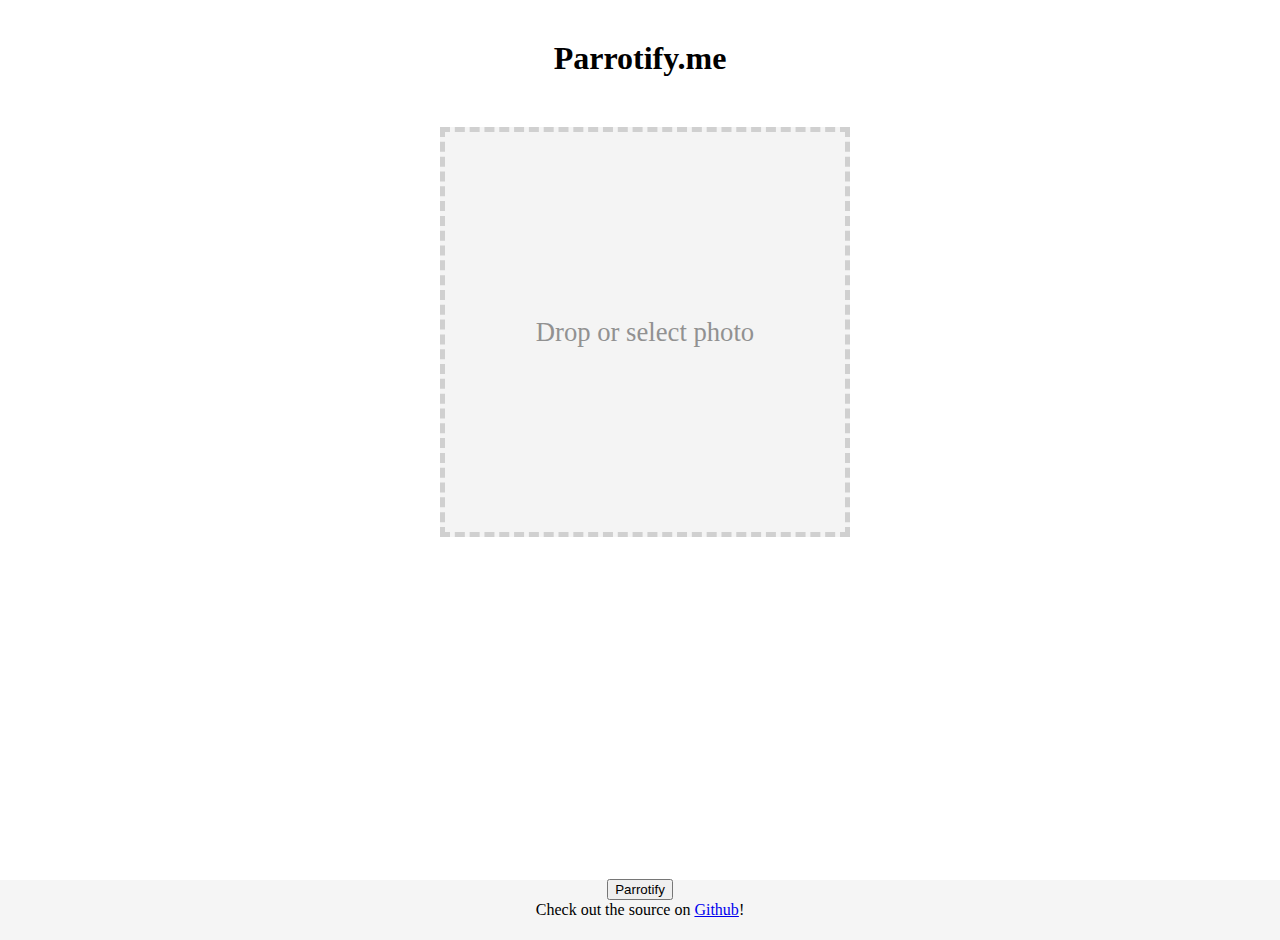
==== index.html @ acb63a25 "linting" ====
<!DOCTYPE html>
<html lang="en">
  <head>
    <title>Parrotify</title>
    <!-- For mobile friendliness -->
    <meta name="viewport" content="width=device-width, initial-scale=1.0" />
    <!-- Bootstrap CSS -->
    <link
      rel="stylesheet"
      href="https://stackpath.bootstrapcdn.com/bootstrap/4.5.0/css/bootstrap.min.css"
      integrity="sha384-9aIt2nRpC12Uk9gS9baDl411NQApFmC26EwAOH8WgZl5MYYxFfc+NcPb1dKGj7Sk"
      crossorigin="anonymous"
    />
    <!-- Custom site CSS -->
    <link rel="stylesheet" href="src/styles.css" />

    <link
      rel="icon"
      type="image/png"
      href="src/static/parrot16.png"
      sizes="16x16"
    />
    <link
      rel="icon"
      type="image/png"
      href="src/static/parrot32.png"
      sizes="32x32"
    />
    <link
      rel="icon"
      type="image/png"
      href="src/static/parrot96.png"
      sizes="96x96"
    />

    <!-- Mostly to trick jekyll into keeping it. Not sure if i need it tho, probably not... -->
    <link rel="prefetch" href="src/libs/models/ssd_mobilenetv1_model-shard1" />
    <link rel="prefetch" href="src/libs/models/ssd_mobilenetv1_model-shard2" />
    <link
      rel="prefetch"
      href="src/libs/models/ssd_mobilenetv1_model-weights_manifest.json"
    />

    <!-- Adobe Fonts -->
    <link rel="stylesheet" href="https://use.typekit.net/lfe1hdl.css" />
  </head>

  <body style="height: 100%">
    <div class="page-wrap">
      <div id="left-dec" class="dec"></div>
      <div id="right-dec" class="dec"></div>
      <div class="container">
        <div class="row">
          <div class="col">
            <div style="text-align: center; margin-top: 40px">
              <h1>Parrotify.me</h1>
            </div>
            <div id="content-holder">
              <form id="image-form" style="height: 100%">
                <div class="form-group">
                  <div class="custom-file">
                    <div id="dropzone">
                      <button
                        id="close-image-btn"
                        type="button"
                        class="close hidden"
                        aria-label="Close"
                        onclick="reset_click()"
                      >
                        <span aria-hidden="true">&times;&nbsp;</span>
                      </button>

                      <div id="dropmask" class="hidden"></div>
                      <div id="dropcontent">
                        <input
                          type="file"
                          name="image"
                          id="file-input"
                          accept="image/*"
                          style="z-index: 100"
                        />
                        <span id="browse-label" style="color: #919191"
                          >Drop or select photo</span
                        >
                        <img src="#" id="preview-image" alt="" />
                      </div>
                    </div>
                  </div>
                </div>
                <div class="button-holder">
                  <button
                    id="submit-button"
                    type="submit"
                    class="btn btn-primary"
                  >
                    Parrotify
                  </button>
                </div>
              </form>
              <div id="gif-holder">
                <img
                  src="#"
                  id="finished-gif"
                  alt="oh oh something aint right"
                  style="border: 1px solid grey"
                />
                <div class="button-holder">
                  <a
                    id="finished-gif-link"
                    class="btn btn-primary"
                    href="#"
                    download="parrot_face.gif"
                    >Download
                  </a>
                </div>
                <div class="button-holder" style="bottom: -50px">
                  <button class="btn btn-secondary" onclick="reset_click()">
                    Parrotify another face!
                  </button>
                </div>
              </div>
            </div>
          </div>
        </div>
      </div>
    </div>

    <footer class="site-footer">
      <div>
        <span class="text-muted">
          Check out the source on
          <a href="https://github.com/merny93/parrot">Github</a>!
        </span>
      </div>
    </footer>

    <!-- Site js functionality -->
    <script src="src/code.js"></script>
    <!-- Gif library -->
    <script src="src/libs/gif.js"></script>
    <!-- <script src="src/libs/gif.worker.js"></script> -->
    <!-- face-api library -->
    <script src="src/libs/face-api.js"></script>
    <!-- Parrotify backend -->
    <script src="src/parrotify.js"></script>
  </body>
</html>
---- src/styles.css ----
html {
  position: relative;
  min-height: 100%;
}

* {
  margin: 0;
}

body,
html {
  height: 100%;
}

.page-wrap {
  min-height: 100%;
  margin-bottom: -60px;
}

.page-wrap:after {
  content: "";
  display: block;
}

.site-footer,
.page-wrap:after {
  height: 60px;
}

.site-footer {
  background-color: #f5f5f5;
  text-align: center;
  line-height: 60px;
}

#preview-image {
  max-width: 95%;
  max-height: 95%;
  overflow: auto;
  margin: auto;
  position: absolute;
  top: 0;
  left: 0;
  bottom: 0;
  right: 0;
  object-fit: contain;
}

.container {
  margin-bottom: 20px;
}
#dropzone {
  /* box-sizing: border-box; */

  background-color: #f4f4f4;
  height: 400px;
  width: 400px;

  border-style: dashed;
  border-width: 5px;
  border-color: #d0d0d0;

  left: 50%;
  margin-left: -200px;
  position: absolute;

  display: flex;
  justify-content: center;
  align-items: center;
}

#dropzone.hover {
  background-color: lightgray;
}

/* The outer dropzone including shape */
#dropmask {
  height: 100%;
  width: 100%;
  display: block;
  z-index: 50;
  position: absolute;
  cursor: pointer;
  /* background-color: rgba(200,22,0, 0.2); */
}

#dropmask.hidden {
  display: none;
}

#dropcontent {
  height: 100%;
  width: 100%;
  position: relative;
  display: flex;
  justify-content: center;
  align-items: center;
}

#dropcontent:hover {
  cursor: pointer;
}

.hidden {
  visibility: hidden;
}

label {
  cursor: pointer;
  z-index: 10;
  /* Style as you please, it will become the visible UI component. */
}

#file-input {
  opacity: 0;
  position: absolute;
  /* border: 1px solid blue; */
  cursor: pointer;
  height: 100%;
  width: 100%;
}

.form-group {
  position: relative;
  padding-bottom: 150px;
  margin: auto;
}

#browse-label {
  font-size: 20pt;
}

#finished-gif {
  height: 400px;
  width: 400px;
  position: absolute;
  left: 50%;
  margin-left: -200px;
}

#gif-holder {
  display: none;
  text-align: center;
  height: 100%;
}

.response-btn {
  margin-top: 425px;
  margin-left: 6px;
  margin-right: 6px;
}

#close-image-btn {
  position: absolute;
  top: 2px;
  right: 2px;
  z-index: 99;
  font-size: 2em;
}

:focus {
  outline: none;
}

::-moz-focus-inner {
  border: 0;
}

#content-holder {
  height: 475px;
  margin-top: 50px;
}

.button-holder {
  text-align: center;
  position: absolute;
  bottom: 0;
  margin: 0 auto;
  width: 100%;
  left: 0;
}

#left-dec {
  float: left;
}

#right-dec {
  float: right;
}

.dec {
  height: 100%;
  width: 20%;
}

@media screen and (max-width: 800px) {
  .dec {
    display: none;
  }
}
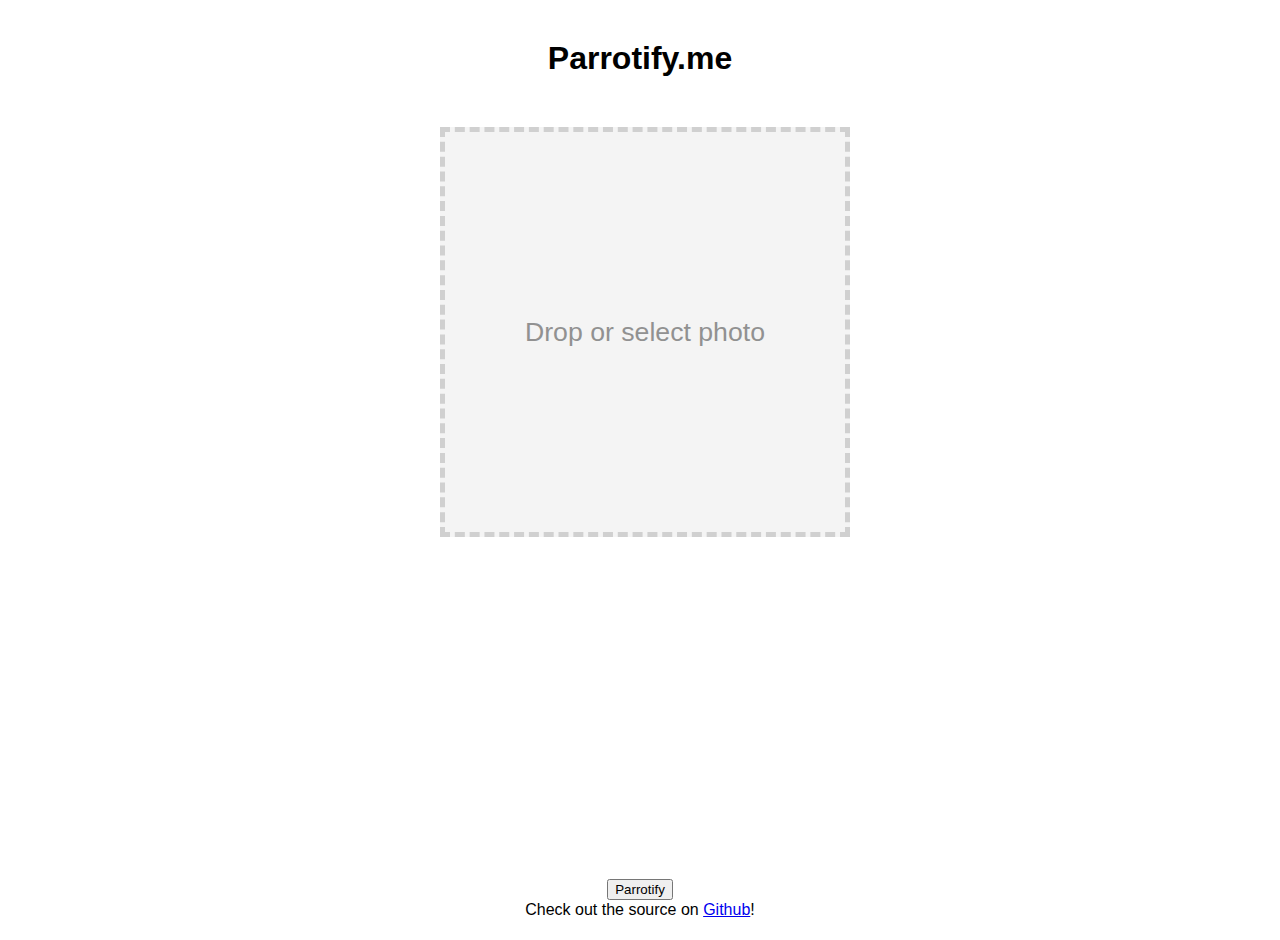
==== commit 5809fb94: "change font" ====
--- a/index.html
+++ b/index.html
@@ -40,9 +40,6 @@
       rel="prefetch"
       href="src/libs/models/ssd_mobilenetv1_model-weights_manifest.json"
     />
-
-    <!-- Adobe Fonts -->
-    <link rel="stylesheet" href="https://use.typekit.net/lfe1hdl.css" />
   </head>
 
   <body style="height: 100%">
--- a/src/styles.css
+++ b/src/styles.css
@@ -1,3 +1,11 @@
+@import url("https://rsms.me/inter/inter.css");
+
+@supports (font-variation-settings: normal) {
+  html {
+    font-family: "Inter var", sans-serif;
+  }
+}
+
 html {
   position: relative;
   min-height: 100%;
@@ -7,6 +15,10 @@
   margin: 0;
 }
 
+body {
+  font-family: "Inter", sans-serif;
+}
+
 body,
 html {
   height: 100%;
@@ -28,7 +40,7 @@
 }
 
 .site-footer {
-  background-color: #f5f5f5;
+  /* background-color: #f5f5f5; */
   text-align: center;
   line-height: 60px;
 }
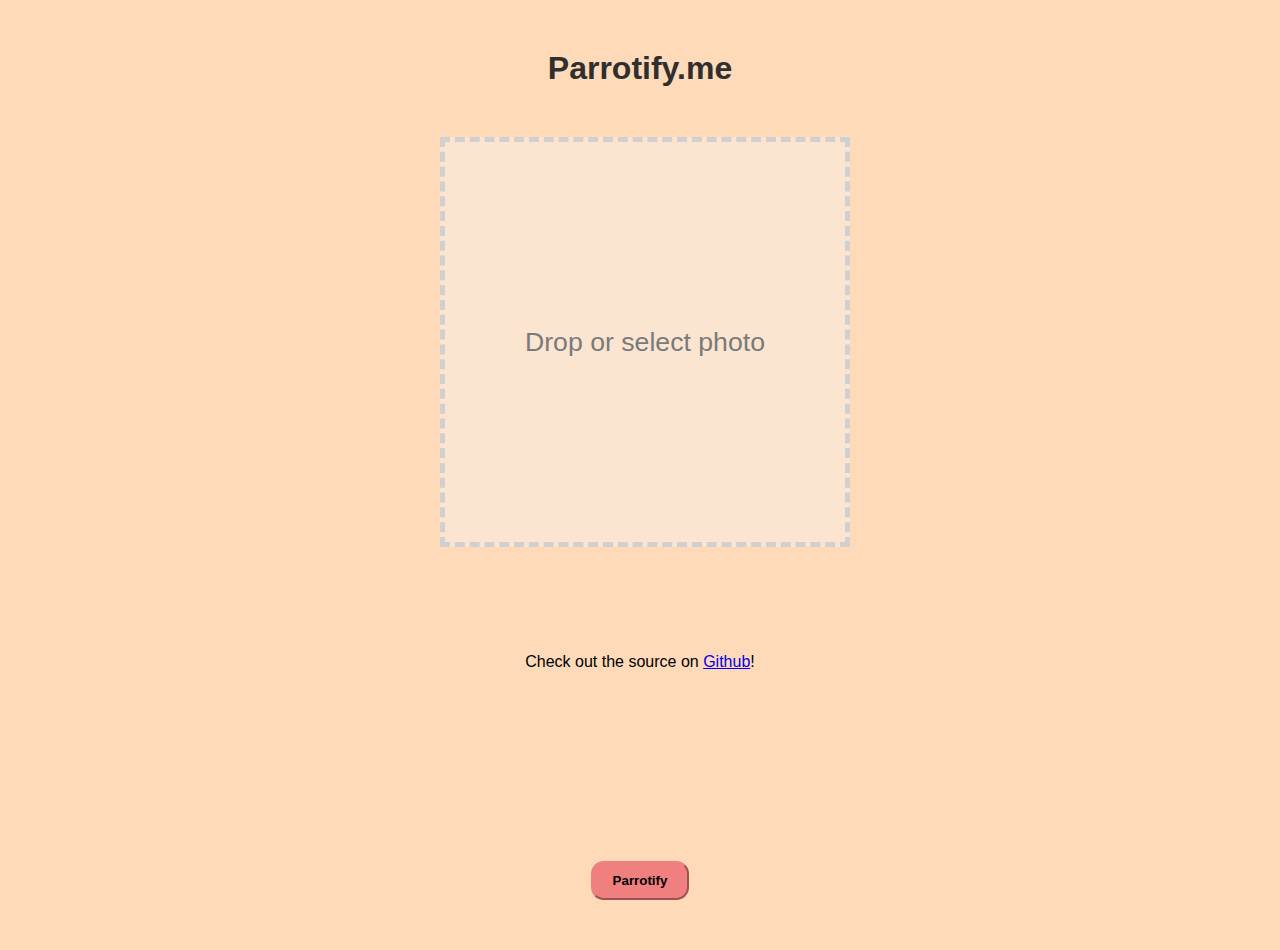
==== commit ab04f705: "new styling" ====
--- a/index.html
+++ b/index.html
@@ -49,7 +49,7 @@
       <div class="container">
         <div class="row">
           <div class="col">
-            <div style="text-align: center; margin-top: 40px">
+            <div style="text-align: center; margin-top: 50px">
               <h1>Parrotify.me</h1>
             </div>
             <div id="content-holder">
@@ -76,7 +76,7 @@
                           accept="image/*"
                           style="z-index: 100"
                         />
-                        <span id="browse-label" style="color: #919191"
+                        <span id="browse-label" style="color: #7a7a7a"
                           >Drop or select photo</span
                         >
                         <img src="#" id="preview-image" alt="" />
@@ -84,7 +84,7 @@
                     </div>
                   </div>
                 </div>
-                <div class="button-holder">
+                <div class="button-holder" style="margin-top: 20px">
                   <button
                     id="submit-button"
                     type="submit"
@@ -99,7 +99,6 @@
                   src="#"
                   id="finished-gif"
                   alt="oh oh something aint right"
-                  style="border: 1px solid grey"
                 />
                 <div class="button-holder">
                   <a
@@ -113,8 +112,7 @@
                 <div class="button-holder" style="bottom: -50px">
                   <button class="btn btn-secondary" onclick="reset_click()">
                     Parrotify another face!
-                  </button>
-                </div>
+                </a>
               </div>
             </div>
           </div>
--- a/src/styles.css
+++ b/src/styles.css
@@ -1,3 +1,5 @@
+/* https://coolors.co/palette/f08080-f4978e-f8ad9d-fbc4ab-ffdab9 */
+
 @import url("https://rsms.me/inter/inter.css");
 
 @supports (font-variation-settings: normal) {
@@ -15,8 +17,26 @@
   margin: 0;
 }
 
+h1 {
+  color: #2f2f2f;
+}
+
 body {
   font-family: "Inter", sans-serif;
+  background-color: #ffdab9;
+}
+
+.btn-primary {
+  background-color: #f08080;
+  border-color: #f08080;
+  padding: 10px 20px;
+  font-weight: 600;
+  border-radius: 0.8rem;
+}
+
+.btn-primary:hover {
+  background-color: hsl(0, 58%, 59%);
+  border-color: hsl(0, 58%, 59%);
 }
 
 body,
@@ -64,7 +84,7 @@
 #dropzone {
   /* box-sizing: border-box; */
 
-  background-color: #f4f4f4;
+  background-color: rgb(244, 244, 244, 0.4);
   height: 400px;
   width: 400px;
 
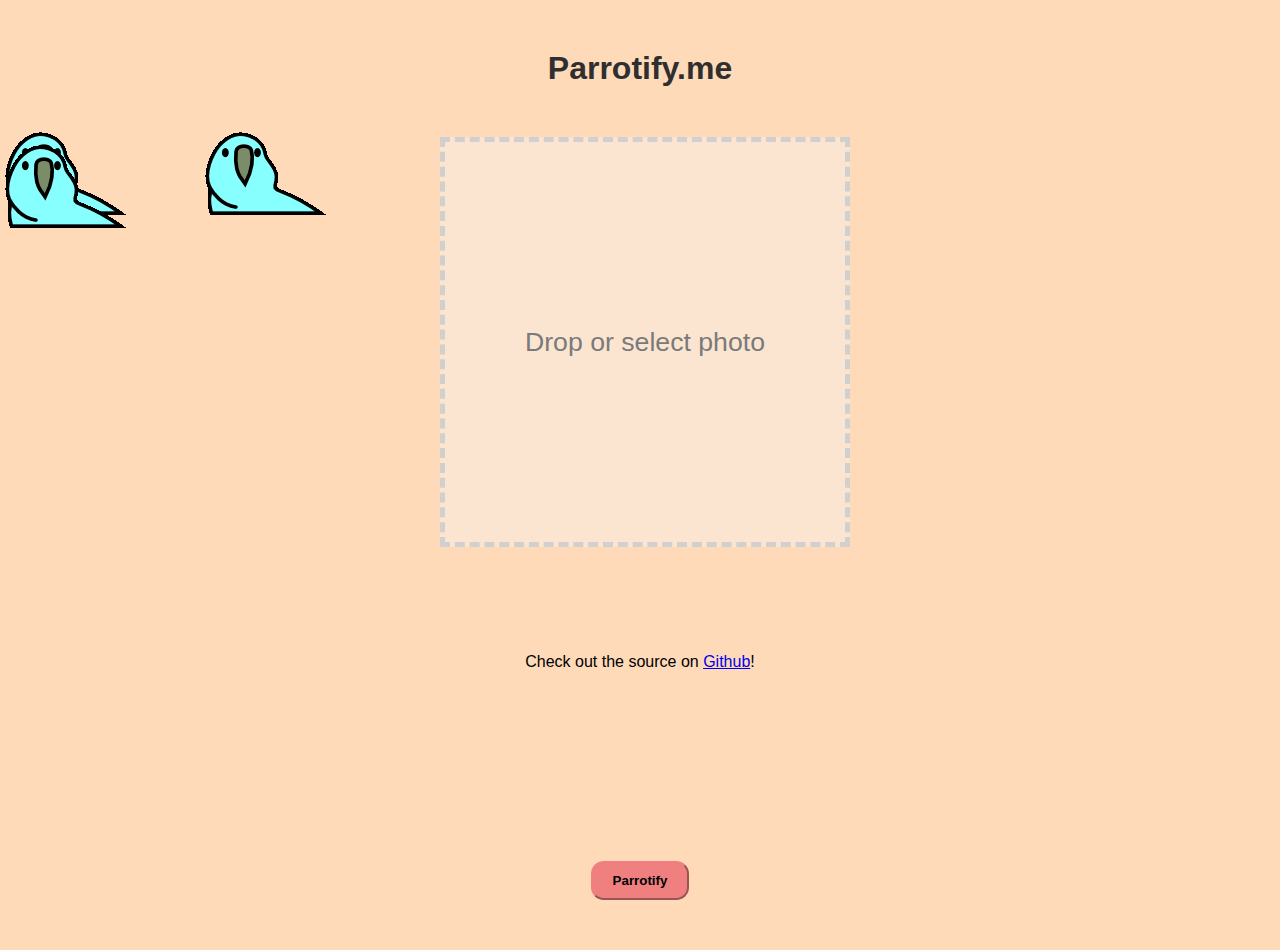
==== commit 7903c79a: "moving parrots in background" ====
--- a/index.html
+++ b/index.html
@@ -52,6 +52,17 @@
             <div style="text-align: center; margin-top: 50px">
               <h1>Parrotify.me</h1>
             </div>
+            <div class="movingParrots">
+              <div class="parrotDiv">
+                <img src="parrots/parrot/parrot.gif" class="parrot">
+              </div>
+              <div class="parrotDiv">
+                <img src="parrots/parrot/parrot.gif" class="parrot" style="top: 100px">
+              </div>
+              <div class="parrotDiv">
+                <img src="parrots/parrot/parrot.gif" class="parrot" style="left:200px">
+              </div>
+           </div>
             <div id="content-holder">
               <form id="image-form" style="height: 100%">
                 <div class="form-group">
--- a/src/styles.css
+++ b/src/styles.css
@@ -230,3 +230,22 @@
     display: none;
   }
 }
+
+.parrot {
+  position: absolute;
+  z-index: -50;
+}
+
+.parrotDiv {
+  animation: right-scrolling 5s linear infinite;
+}
+
+@keyframes right-scrolling {
+  from {
+    transform: translateX(-50%);
+  }
+
+  to {
+    transform: translateX(110%);
+  }
+}
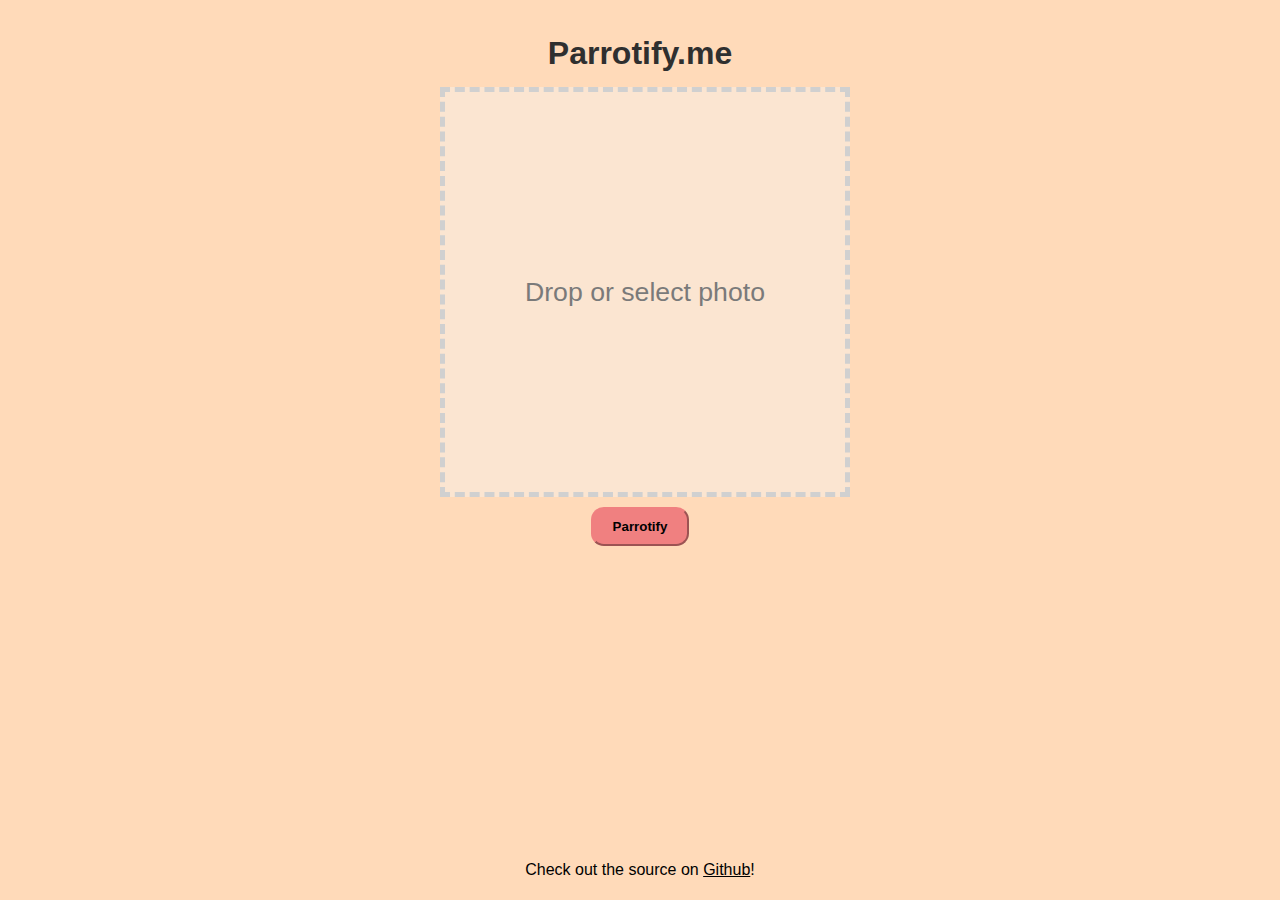
==== commit 4dd6d248: "fixed some styling problems" ====
--- a/index.html
+++ b/index.html
@@ -4,13 +4,6 @@
     <title>Parrotify</title>
     <!-- For mobile friendliness -->
     <meta name="viewport" content="width=device-width, initial-scale=1.0" />
-    <!-- Bootstrap CSS -->
-    <link
-      rel="stylesheet"
-      href="https://stackpath.bootstrapcdn.com/bootstrap/4.5.0/css/bootstrap.min.css"
-      integrity="sha384-9aIt2nRpC12Uk9gS9baDl411NQApFmC26EwAOH8WgZl5MYYxFfc+NcPb1dKGj7Sk"
-      crossorigin="anonymous"
-    />
     <!-- Custom site CSS -->
     <link rel="stylesheet" href="src/styles.css" />
 
@@ -47,12 +40,10 @@
       <div id="left-dec" class="dec"></div>
       <div id="right-dec" class="dec"></div>
       <div class="container">
-        <div class="row">
-          <div class="col">
-            <div style="text-align: center; margin-top: 50px">
+            <div style="text-align: center;">
               <h1>Parrotify.me</h1>
             </div>
-            <div class="movingParrots">
+            <!-- <div class="movingParrots">
               <div class="parrotDiv">
                 <img src="parrots/parrot/parrot.gif" class="parrot">
               </div>
@@ -62,16 +53,15 @@
               <div class="parrotDiv">
                 <img src="parrots/parrot/parrot.gif" class="parrot" style="left:200px">
               </div>
-           </div>
+           </div> -->
             <div id="content-holder">
               <form id="image-form" style="height: 100%">
                 <div class="form-group">
-                  <div class="custom-file">
                     <div id="dropzone">
                       <button
                         id="close-image-btn"
                         type="button"
-                        class="close hidden"
+                        class="hidden"
                         aria-label="Close"
                         onclick="reset_click()"
                       >
@@ -93,9 +83,8 @@
                         <img src="#" id="preview-image" alt="" />
                       </div>
                     </div>
-                  </div>
                 </div>
-                <div class="button-holder" style="margin-top: 20px">
+                <div class="button-holder">
                   <button
                     id="submit-button"
                     type="submit"
@@ -111,7 +100,7 @@
                   id="finished-gif"
                   alt="oh oh something aint right"
                 />
-                <div class="button-holder">
+                <div class="btn button-holder">
                   <a
                     id="finished-gif-link"
                     class="btn btn-primary"
@@ -120,14 +109,12 @@
                     >Download
                   </a>
                 </div>
-                <div class="button-holder" style="bottom: -50px">
+                <div class="button-holder">
                   <button class="btn btn-secondary" onclick="reset_click()">
                     Parrotify another face!
                 </a>
               </div>
             </div>
-          </div>
-        </div>
       </div>
     </div>
 
@@ -135,7 +122,7 @@
       <div>
         <span class="text-muted">
           Check out the source on
-          <a href="https://github.com/merny93/parrot">Github</a>!
+          <a href="https://github.com/merny93/parrot" style="text-decoration:underline;">Github</a>!
         </span>
       </div>
     </footer>
--- a/src/styles.css
+++ b/src/styles.css
@@ -17,8 +17,14 @@
   margin: 0;
 }
 
+a {
+  color: inherit;
+  text-decoration: inherit;
+}
+
 h1 {
   color: #2f2f2f;
+  padding: 15px;
 }
 
 body {
@@ -34,9 +40,26 @@
   border-radius: 0.8rem;
 }
 
+
+
 .btn-primary:hover {
   background-color: hsl(0, 58%, 59%);
   border-color: hsl(0, 58%, 59%);
+  cursor: pointer;
+}
+
+.btn-secondary {
+  /* background-color: #f08080;
+  border-color: #f08080; */
+  padding: 7px 15px;
+  font-weight: 400;
+  border-radius: 0.8rem;
+}
+
+.btn-secondary:hover {
+  background-color: hsl(0, 58%, 59%);
+  border-color: hsl(0, 58%, 59%);
+  cursor: pointer;
 }
 
 body,
@@ -46,23 +69,16 @@
 
 .page-wrap {
   min-height: 100%;
-  margin-bottom: -60px;
-}
-
-.page-wrap:after {
-  content: "";
-  display: block;
-}
-
-.site-footer,
-.page-wrap:after {
-  height: 60px;
-}
+  display: flex;
+  flex-direction: column;
+}
+
 
 .site-footer {
   /* background-color: #f5f5f5; */
   text-align: center;
   line-height: 60px;
+  margin-top: auto;
 }
 
 #preview-image {
@@ -79,62 +95,57 @@
 }
 
 .container {
-  margin-bottom: 20px;
+  padding-bottom: 100px;
+  padding-top: 20px;
+  text-align: center;
 }
 #dropzone {
   /* box-sizing: border-box; */
 
   background-color: rgb(244, 244, 244, 0.4);
-  height: 400px;
-  width: 400px;
+  height: 100%;
+  width: 100%;
 
   border-style: dashed;
   border-width: 5px;
   border-color: #d0d0d0;
-
-  left: 50%;
-  margin-left: -200px;
-  position: absolute;
-
+}
+
+#dropzone.hover {
+  background-color: lightgray;
+}
+
+/* The outer dropzone including shape */
+#dropmask {
+  height: 100%;
+  width: 100%;
+  display: block;
+  z-index: 50;
+  position: absolute;
+  cursor: pointer;
+  /* background-color: rgba(200,22,0, 0.2); */
+}
+
+#dropmask.hidden {
+  display: none;
+}
+
+#dropcontent {
+  height: 100%;
+  width: 100%;
+  position: relative;
   display: flex;
   justify-content: center;
   align-items: center;
 }
 
-#dropzone.hover {
-  background-color: lightgray;
-}
-
-/* The outer dropzone including shape */
-#dropmask {
-  height: 100%;
-  width: 100%;
-  display: block;
-  z-index: 50;
-  position: absolute;
-  cursor: pointer;
-  /* background-color: rgba(200,22,0, 0.2); */
-}
-
-#dropmask.hidden {
-  display: none;
-}
-
-#dropcontent {
-  height: 100%;
-  width: 100%;
-  position: relative;
-  display: flex;
-  justify-content: center;
-  align-items: center;
-}
-
-#dropcontent:hover {
-  cursor: pointer;
-}
+/* #dropcontent:hover {
+  cursor: pointer;
+} */
 
 .hidden {
   visibility: hidden;
+  cursor: default;
 }
 
 label {
@@ -154,8 +165,10 @@
 
 .form-group {
   position: relative;
-  padding-bottom: 150px;
   margin: auto;
+  height: 100%;
+  width: 100%;
+  text-align: center;
 }
 
 #browse-label {
@@ -163,11 +176,8 @@
 }
 
 #finished-gif {
-  height: 400px;
-  width: 400px;
-  position: absolute;
-  left: 50%;
-  margin-left: -200px;
+  height: 100%;
+  width: 100%;
 }
 
 #gif-holder {
@@ -188,6 +198,12 @@
   right: 2px;
   z-index: 99;
   font-size: 2em;
+  background-color: transparent;
+  border: 0px;
+}
+
+#close-image-btn:hover {
+  cursor: pointer;
 }
 
 :focus {
@@ -199,17 +215,19 @@
 }
 
 #content-holder {
-  height: 475px;
-  margin-top: 50px;
+  height: 400px;
+  width: 400px;
+  margin: auto;
 }
 
 .button-holder {
   text-align: center;
-  position: absolute;
+  position: relative;
   bottom: 0;
   margin: 0 auto;
   width: 100%;
   left: 0;
+  padding-top: 20px;
 }
 
 #left-dec {
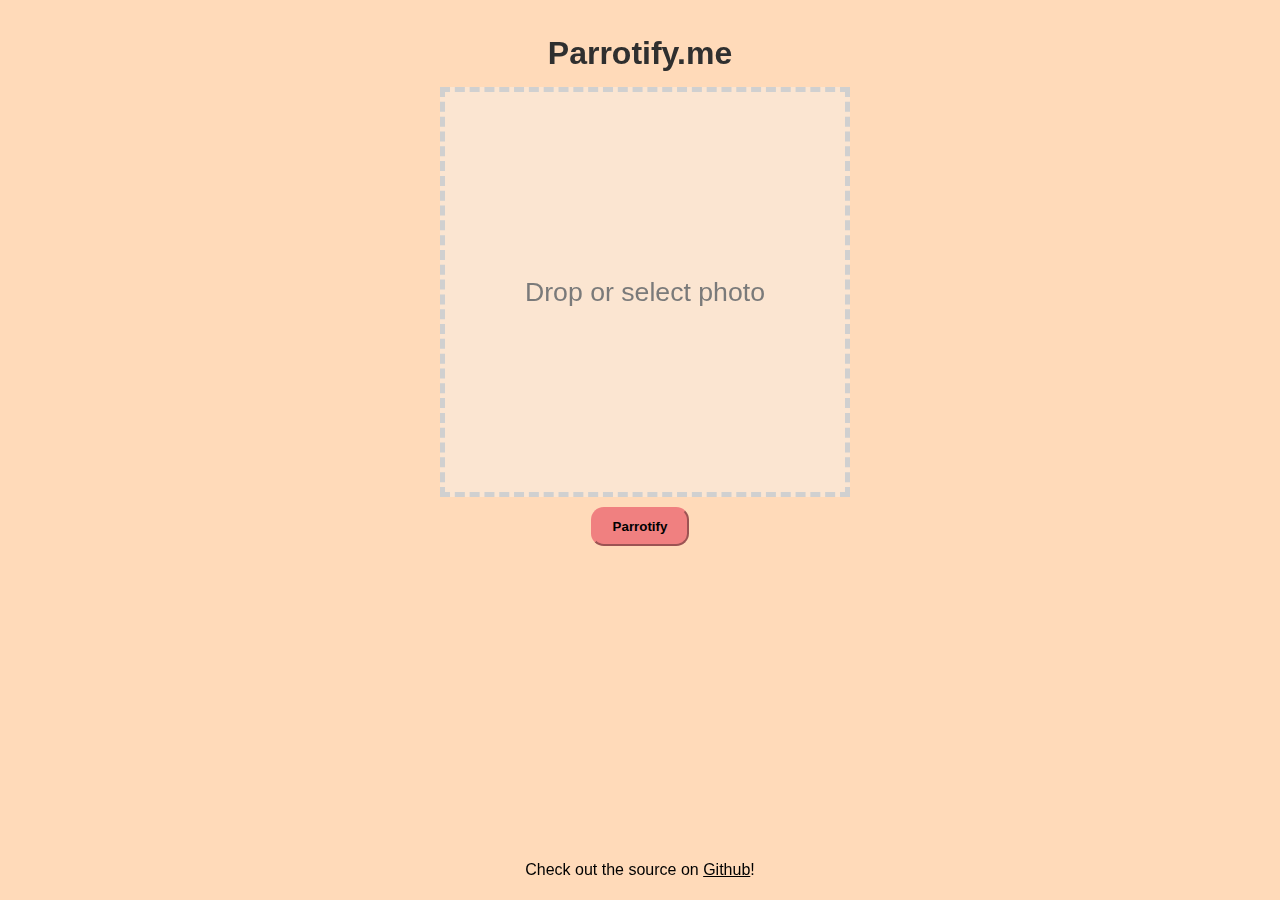
==== commit 688fc41c: "added the animations woop woop" ====
--- a/index.html
+++ b/index.html
@@ -37,8 +37,9 @@
 
   <body style="height: 100%">
     <div class="page-wrap">
-      <div id="left-dec" class="dec"></div>
-      <div id="right-dec" class="dec"></div>
+      <!-- <div class="parrot-slider" style="--parrot-size: 250px;">
+        <img src="parrots/parrot/parrot.gif" class="parrot">
+      </div> -->
       <div class="container">
             <div style="text-align: center;">
               <h1>Parrotify.me</h1>
@@ -129,6 +130,8 @@
 
     <!-- Site js functionality -->
     <script src="src/code.js"></script>
+    <!-- Annimation! -->
+    <script src="src/animation.js"></script>
     <!-- Gif library -->
     <script src="src/libs/gif.js"></script>
     <!-- <script src="src/libs/gif.worker.js"></script> -->
--- a/src/styles.css
+++ b/src/styles.css
@@ -71,6 +71,7 @@
   min-height: 100%;
   display: flex;
   flex-direction: column;
+  overflow: hidden;
 }
 
 
@@ -250,20 +251,28 @@
 }
 
 .parrot {
-  position: absolute;
   z-index: -50;
-}
-
-.parrotDiv {
-  animation: right-scrolling 5s linear infinite;
+  height: inherit;
+  right: 100%;
+  position: absolute;
+}
+
+.parrot-slider {
+  --parrot-size: 125px;
+  --parrot-time: 5s;
+  animation: right-scrolling var(--parrot-time) linear;
+  height: var(--parrot-size);
+  width: calc(var(--parrot-size) + 100%);
+  position: fixed;
+  z-index: -100;
 }
 
 @keyframes right-scrolling {
   from {
-    transform: translateX(-50%);
+    transform: translateX(0%);
   }
 
   to {
-    transform: translateX(110%);
-  }
-}
+    transform: translateX(100%);
+  }
+}
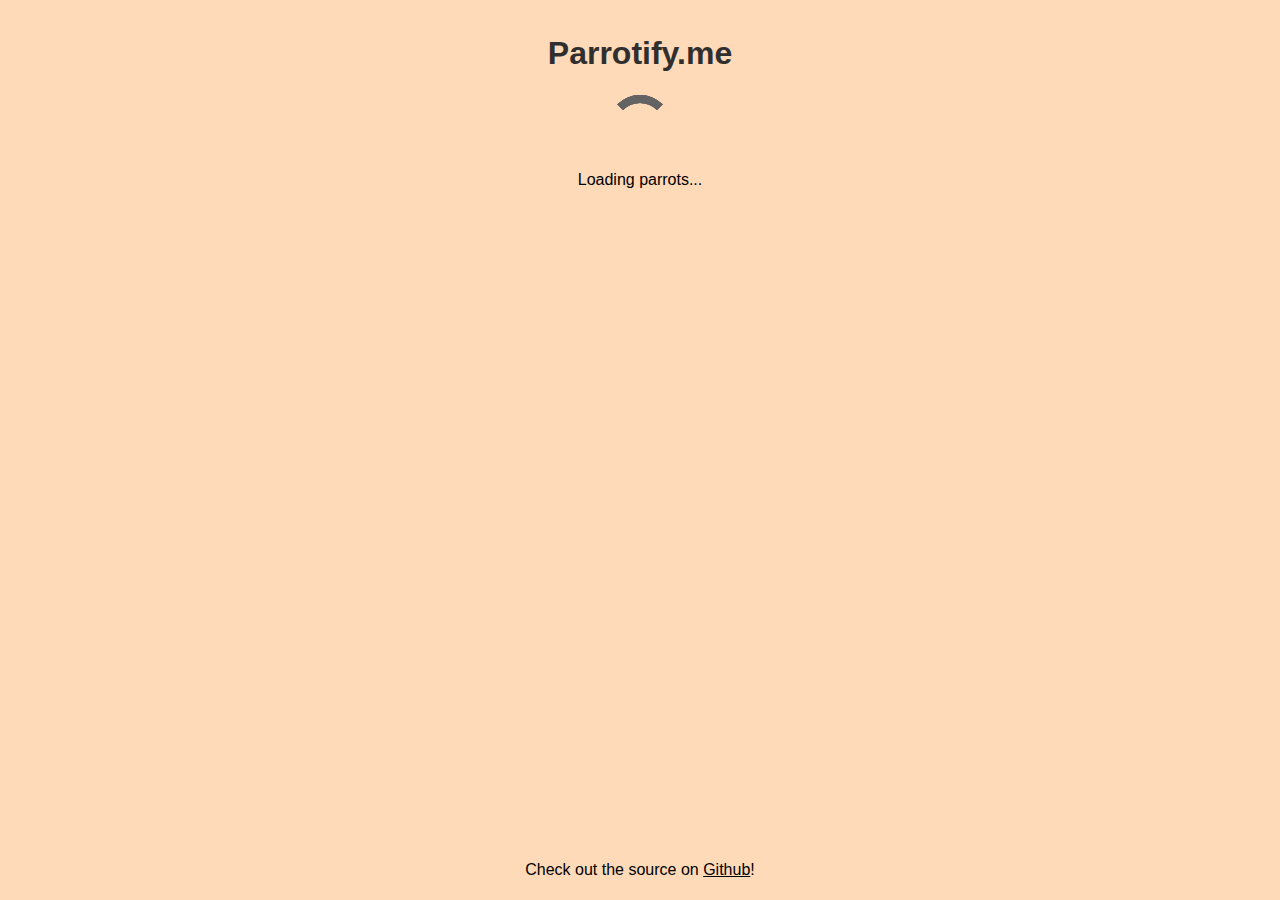
==== commit 0bc2e428: "add loading" ====
--- a/index.html
+++ b/index.html
@@ -55,7 +55,12 @@
                 <img src="parrots/parrot/parrot.gif" class="parrot" style="left:200px">
               </div>
            </div> -->
-            <div id="content-holder">
+           <div id="loading">
+           <div class="lds-ring"><div></div><div></div><div></div><div></div></div>
+           <div>Loading parrots...</div>
+
+           </div>
+            <div id="content-holder" style="display: none">
               <form id="image-form" style="height: 100%">
                 <div class="form-group">
                     <div id="dropzone">
@@ -101,7 +106,7 @@
                   id="finished-gif"
                   alt="oh oh something aint right"
                 />
-                <div class="btn button-holder">
+                <div class="button-holder">
                   <a
                     id="finished-gif-link"
                     class="btn btn-primary"
@@ -128,10 +133,10 @@
       </div>
     </footer>
 
+    <!-- Annimation! -->
+    <script src="src/animation.js"></script>
     <!-- Site js functionality -->
     <script src="src/code.js"></script>
-    <!-- Annimation! -->
-    <script src="src/animation.js"></script>
     <!-- Gif library -->
     <script src="src/libs/gif.js"></script>
     <!-- <script src="src/libs/gif.worker.js"></script> -->
--- a/src/styles.css
+++ b/src/styles.css
@@ -1,6 +1,6 @@
 /* https://coolors.co/palette/f08080-f4978e-f8ad9d-fbc4ab-ffdab9 */
 
-@import url("https://rsms.me/inter/inter.css");
+/* @import url("https://rsms.me/inter/inter.css"); */
 
 @supports (font-variation-settings: normal) {
   html {
@@ -30,6 +30,31 @@
 body {
   font-family: "Inter", sans-serif;
   background-color: #ffdab9;
+}
+
+.btn {
+  appearance: auto;
+  writing-mode: horizontal-tb !important;
+  text-rendering: auto;
+  color: buttontext;
+  letter-spacing: normal;
+  word-spacing: normal;
+  line-height: normal;
+  text-transform: none;
+  text-indent: 0px;
+  text-shadow: none;
+  display: inline-block;
+  text-align: center;
+  align-items: flex-start;
+  cursor: default;
+  box-sizing: border-box;
+  background-color: buttonface;
+  margin: 0em;
+  padding: 1px 6px;
+  border-width: 2px;
+  border-style: outset;
+  border-color: buttonborder;
+  border-image: initial;
 }
 
 .btn-primary {
@@ -40,8 +65,6 @@
   border-radius: 0.8rem;
 }
 
-
-
 .btn-primary:hover {
   background-color: hsl(0, 58%, 59%);
   border-color: hsl(0, 58%, 59%);
@@ -49,11 +72,11 @@
 }
 
 .btn-secondary {
-  /* background-color: #f08080;
-  border-color: #f08080; */
-  padding: 7px 15px;
+  /* background-color: #f08080; */
+  border-color: #f08080;
+  padding: 5px 7px;
   font-weight: 400;
-  border-radius: 0.8rem;
+  border-radius: 0.4rem;
 }
 
 .btn-secondary:hover {
@@ -73,7 +96,6 @@
   flex-direction: column;
   overflow: hidden;
 }
-
 
 .site-footer {
   /* background-color: #f5f5f5; */
@@ -216,8 +238,9 @@
 }
 
 #content-holder {
-  height: 400px;
-  width: 400px;
+  --view-size: min(400px, 80vw);
+  height: var(--view-size);
+  width: var(--view-size);
   margin: auto;
 }
 
@@ -276,3 +299,40 @@
     transform: translateX(100%);
   }
 }
+
+/* loading */
+.lds-ring {
+  display: inline-block;
+  position: relative;
+  width: 80px;
+  height: 80px;
+}
+.lds-ring div {
+  box-sizing: border-box;
+  display: block;
+  position: absolute;
+  width: 64px;
+  height: 64px;
+  margin: 8px;
+  border: 8px solid rgb(28, 28, 28);
+  border-radius: 50%;
+  animation: lds-ring 1.2s cubic-bezier(0.5, 0, 0.5, 1) infinite;
+  border-color: rgb(99, 99, 99) transparent transparent transparent;
+}
+.lds-ring div:nth-child(1) {
+  animation-delay: -0.45s;
+}
+.lds-ring div:nth-child(2) {
+  animation-delay: -0.3s;
+}
+.lds-ring div:nth-child(3) {
+  animation-delay: -0.15s;
+}
+@keyframes lds-ring {
+  0% {
+    transform: rotate(0deg);
+  }
+  100% {
+    transform: rotate(360deg);
+  }
+}
